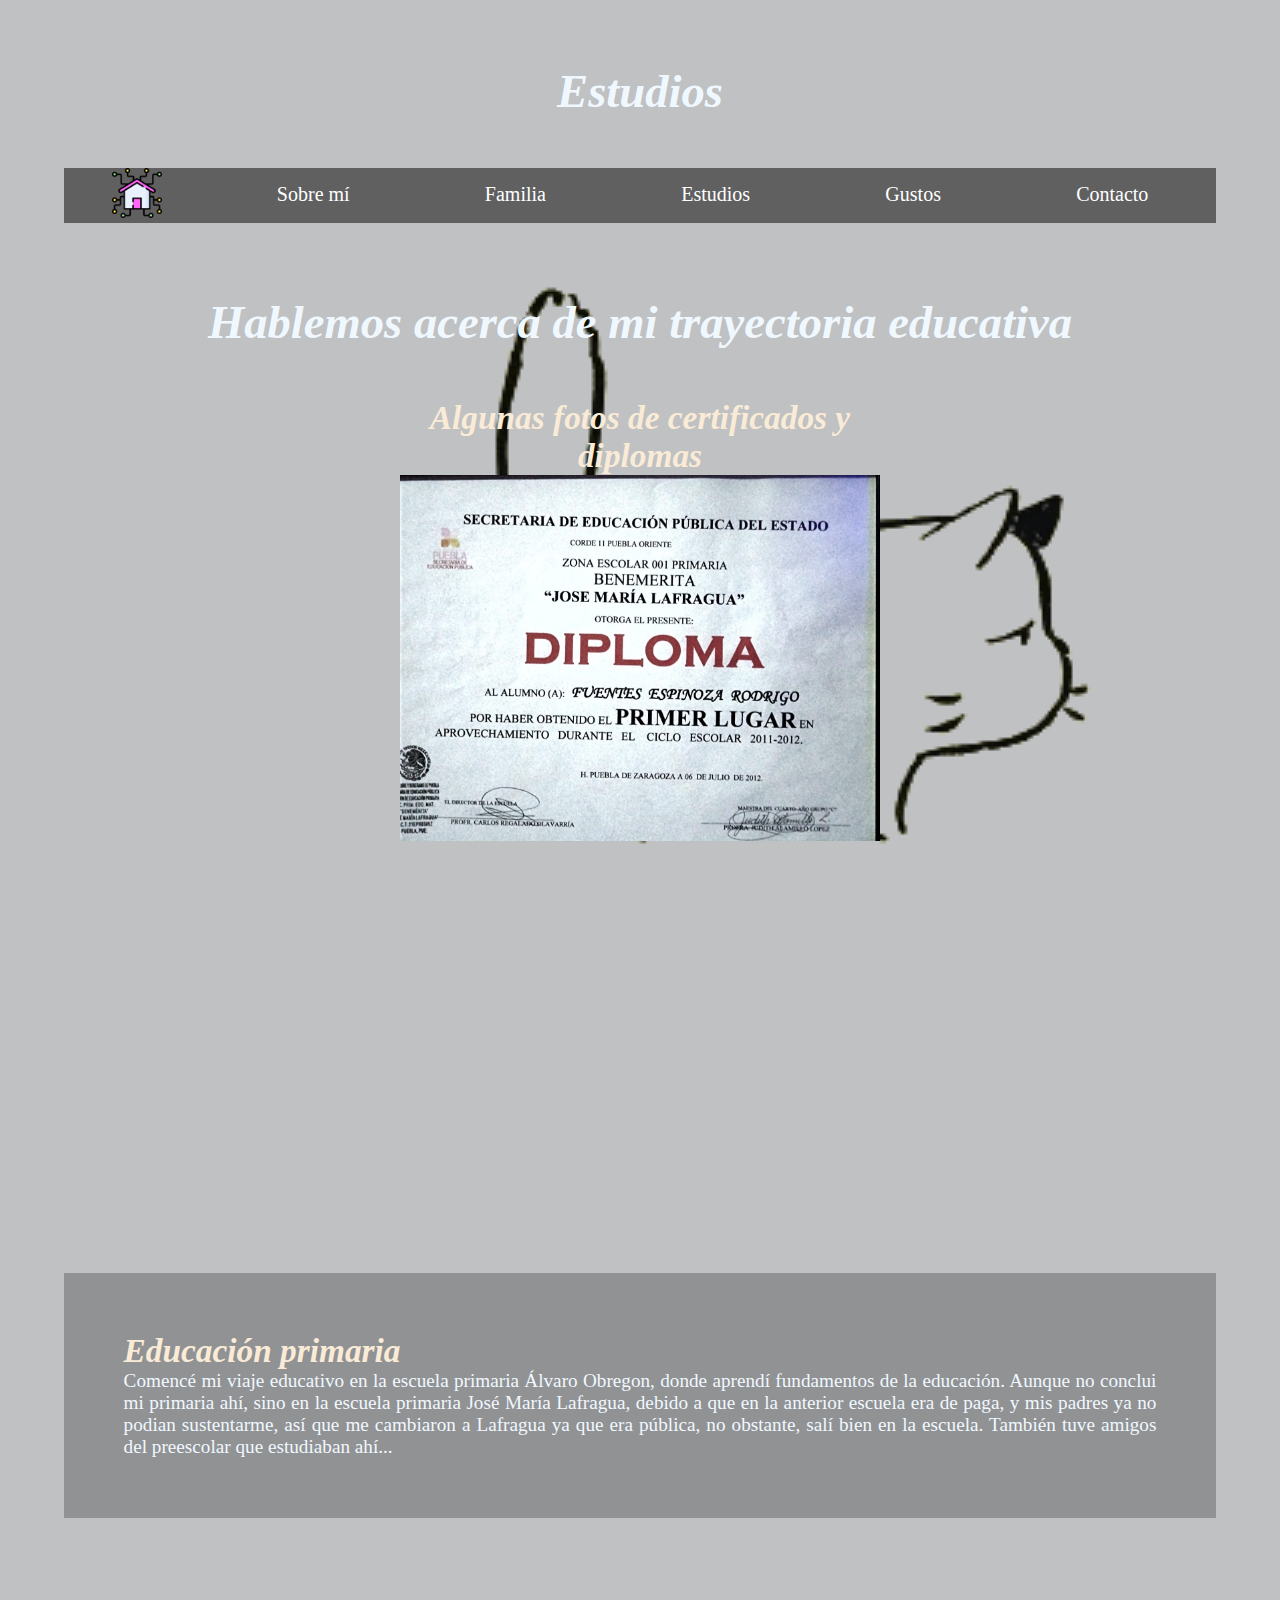
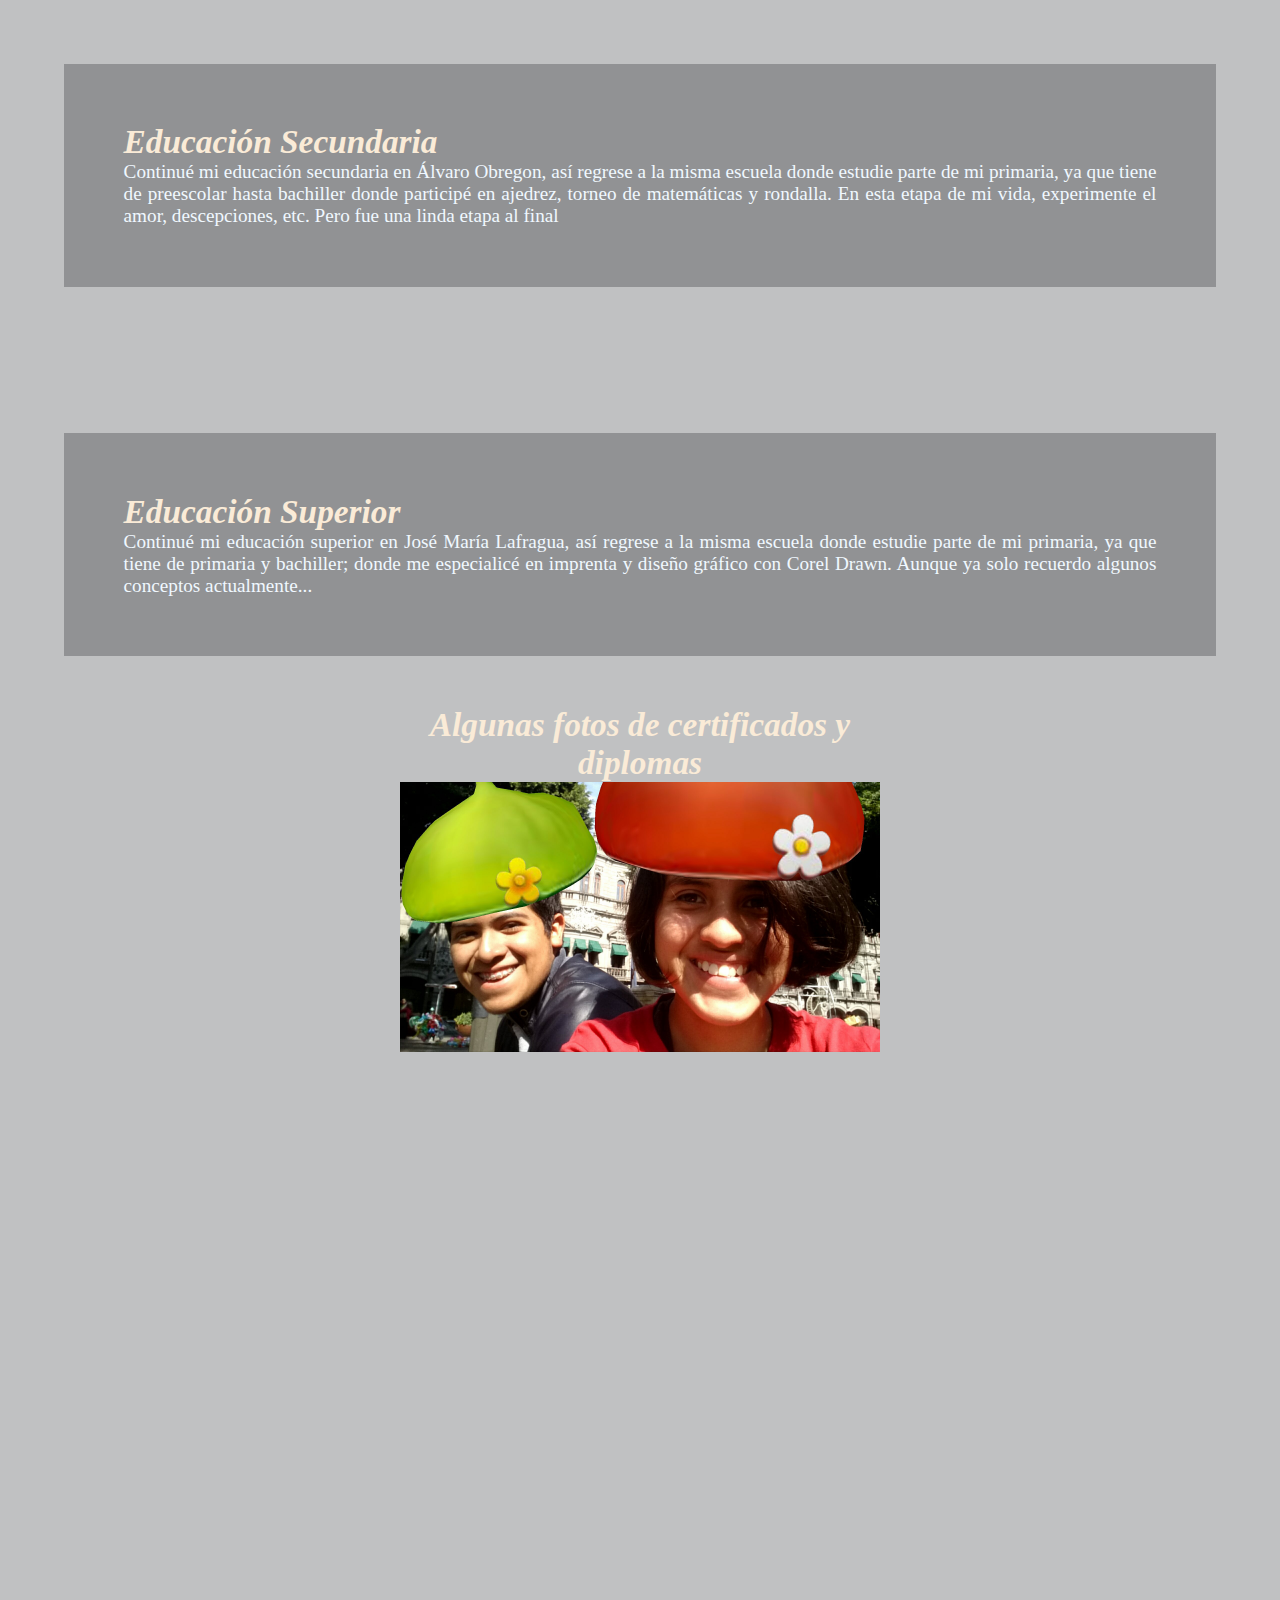
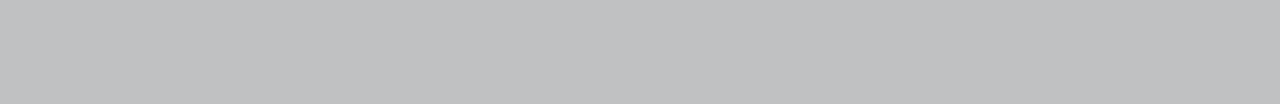
==== Paginas Internas/estudios.html @ 2acf7746 "Primera subida" ====
<!DOCTYPE html>
<html>
  <head>
    <meta charset="UTF-8" />
    <meta name="robots" content="index,follow" />
    <meta name="viewport" content="width=device-width, initial-scale-1" />
    <title>Series</title>
    <link rel="stylesheet" href="../Estilos/estudios.css" />
  </head>
  <body>
    <div class="table" cellspacing="50" align="center">
      <h1>Estudios</h1>
      <nav>
        <ul class="menu-horizontal">
          <li>
            <button class="boton" onclick="location.href='../Index.html'">
              <img src="../Imagenes/index/smart-home.png" width="50" />
            </button>
          </li>
          <li>
            <a href="../Paginas Internas/SobreMi.html">Sobre mí</a>
          </li>
          <li>
            <a href="../Paginas Internas/Familia.html">Familia</a>
          </li>
          <li>
            <a href="../Paginas Internas/estudios.html">Estudios</a>
          </li>
          <li>
            <a href="" role="button">Gustos</a>
            <ul class="menu-vertical">
              <li><a href="../Paginas Internas/Series.html">Series</a></li>
              <li>
                <a href="../Paginas Internas/Peliculas.html">Películas</a>
              </li>
              <li><a href="../Paginas Internas/Juegos.html">Juegos</a></li>
            </ul>
          </li>
          <li>
            <a href="../Paginas Internas/Contacto.html">Contacto</a>
          </li>
        </ul>
      </nav>
      <br><br><br><br>
      <h1>Hablemos acerca de mi trayectoria educativa</h1>
      <div class="slider-box" align="center" cellspacing="50">
        <h3 align="center">Algunas fotos de certificados y diplomas</h3>
        <ul>
            <li>
                <img src="../Imagenes/Estudios/di1.jfif" alt="">
            </li>
            <li>
                <img src="../Imagenes/Estudios/di2.jfif" alt="">
            </li>
            <li>
                <img src="../Imagenes/Estudios/di3.jfif" alt="">
            </li>
            <li>
                <img src="../Imagenes/Estudios/di4.jfif" alt="">
            </li>
            <li>
                <img src="../Imagenes/Estudios/di5.jfif" alt="">
            </li>
        </ul>
    </div>
    </div>
    <div class="table" cellspacing="50">
      <table class="table">
        <br />
        <tr>
          <td>
            <h3>Educación primaria</h3>
            <p align="justify">
              Comencé mi viaje educativo en la escuela primaria Álvaro Obregon,
              donde aprendí fundamentos de la educación. Aunque no conclui mi
              primaria ahí, sino en la escuela primaria José María Lafragua,
              debido a que en la anterior escuela era de paga, y mis padres ya
              no podian sustentarme, así que me cambiaron a Lafragua ya que era
              pública, no obstante, salí bien en la escuela. También tuve amigos
              del preescolar que estudiaban ahí...
            </p>
          </td>
        </tr>
      </table>
    </div>

    <div class="table" cellspacing="50">
      <table class="table">
        <br />
        <tr>
          <td>
            <h3>Educación Secundaria</h3>
            <p align="justify">
              Continué mi educación secundaria en Álvaro Obregon, así regrese a
              la misma escuela donde estudie parte de mi primaria, ya que tiene
              de preescolar hasta bachiller donde participé en ajedrez, torneo
              de matemáticas y rondalla. En esta etapa de mi vida, experimente
              el amor, descepciones, etc. Pero fue una linda etapa al final
            </p>
          </td>
        </tr>
      </table>
    </div>

    <div class="table" cellspacing="50">
      <table class="table">
        <br />
        <tr>
          <td>
            <h3>Educación Superior</h3>
            <p align="justify">
              Continué mi educación superior en José María Lafragua, así regrese
              a la misma escuela donde estudie parte de mi primaria, ya que
              tiene de primaria y bachiller; donde me especialicé en imprenta y
              diseño gráfico con Corel Drawn. Aunque ya solo recuerdo algunos
              conceptos actualmente...
            </p>
          </td>
        </tr>
      </table>
      <div class="slider-box" align="center" cellspacing="50">
        <h3 align="center">Algunas fotos de certificados y diplomas</h3>
        <ul>
            <li>
                <img src="../Imagenes/Estudios/amigos1.jfif" alt="">
            </li>
            <li>
                <img src="../Imagenes/Estudios/amigos2.jfif" alt="">
            </li>
            <li>
                <img src="../Imagenes/Estudios/amigos3.jfif" alt="">
            </li>
            <li>
                <img src="../Imagenes/Estudios/amigos4.jfif" alt="">
            </li>
            <li>
                <img src="../Imagenes/Estudios/amigos5.jfif" alt="">
            </li>
        </ul>
    </div>
    </div>
  </body>
</html>
---- Estilos/estudios.css ----
* {
    margin: 0;
    padding: 0;
    box-sizing: border-box;
    font-family: 'Open sans';
}

body {
    background-image: url(../Imagenes/Estudios/DYc.gif);
    background-repeat: no-repeat;
    background-size: cover;
    background-attachment: fixed;
    background-position: center center;
}

h1 {
    font-size: 35pt;
    color: aliceblue;
    font-style: italic;
}

h2 {
    font-size: 20pt;
    color: aliceblue;
    font-family: serif;
    font-style: italic;
}

h3 {
    font-size: 25pt;
    color: rgb(84, 87, 88);
    font-family: serif;
    align-content: center;
    font-style: italic;
}

p {
    font-size: larger;
    font-family: 'Gothic Medium';
    justify-content: right;
    color: aliceblue;
}

.table {
    padding: 5%;
    border: 0;
    background-color: rgba(5, 7, 12, 0.25);
}

.table h3 {
    color: antiquewhite;
}

nav {
    max-width: none;
    margin: auto;
    background-color: rgba(0, 0, 0, .5);
    font-size: 20px;
    margin-top: 50px;
}

.menu-horizontal {
    list-style: none;
    display: flex;
    justify-content: space-around;
}

.menu-horizontal>li>a {
    display: block;
    padding: 15px 20px;
    color: white;
    text-decoration: none;
}

.menu-horizontal>li:hover {
    background-color: dimgray;
}

.menu-vertical {
    position: absolute;
    display: none;
    list-style: none;
    width: 200px;
    background-color: rgba(0, 0, 0, .5);
}

.menu-horizontal li:hover .menu-vertical {
    display: block;
}

.menu-vertical li:hover {
    background-color: midnightblue;
}

.menu-vertical li a {
    display: block;
    color: white;
    padding: 15px 15px 15px 20px;
    text-decoration: none;
}

.boton {
    background-color: rgba(255, 255, 255, 0);
    border: none;
    cursor: pointer;
    border-radius: 25px;
}

.boton:hover {
    background-color: rgba(255, 255, 255, .5);
}

.table {
    padding: 5%;
    border: 0;
    background-color: rgba(5, 7, 12, 0.25);
}

.slider-box {
    width: 480px;
    height: auto;
    margin: 50px auto 0;
    overflow: hidden;
}

.slider-box ul {
    display: flex;
    padding: 0;
    width: 500%;
    animation: slide 20s infinite alternate ease-in-out;
}

.slider-box img {
    width: 100%;
}

.slider-box li {
    width: 100%;
    list-style: none;
    position: relative;
}

@keyframes slide {
    0% {
        margin-left: 0;
    }

    20% {
        margin-left: 0;
    }

    25% {
        margin-left: -100%;
    }

    45% {
        margin-left: -100%;
    }

    50% {
        margin-left: -200%;
    }

    70% {
        margin-left: -200%;
    }

    75% {
        margin-left: -300%;
    }

    100% {
        margin-left: -300%;
    }
}

@media (max-width: 480px) {
    body {
        padding: 30px;
    }

    .slider-box {
        width: 100%;
    }

    .texto {
        top: 50px;
        padding: 0;
    }
}
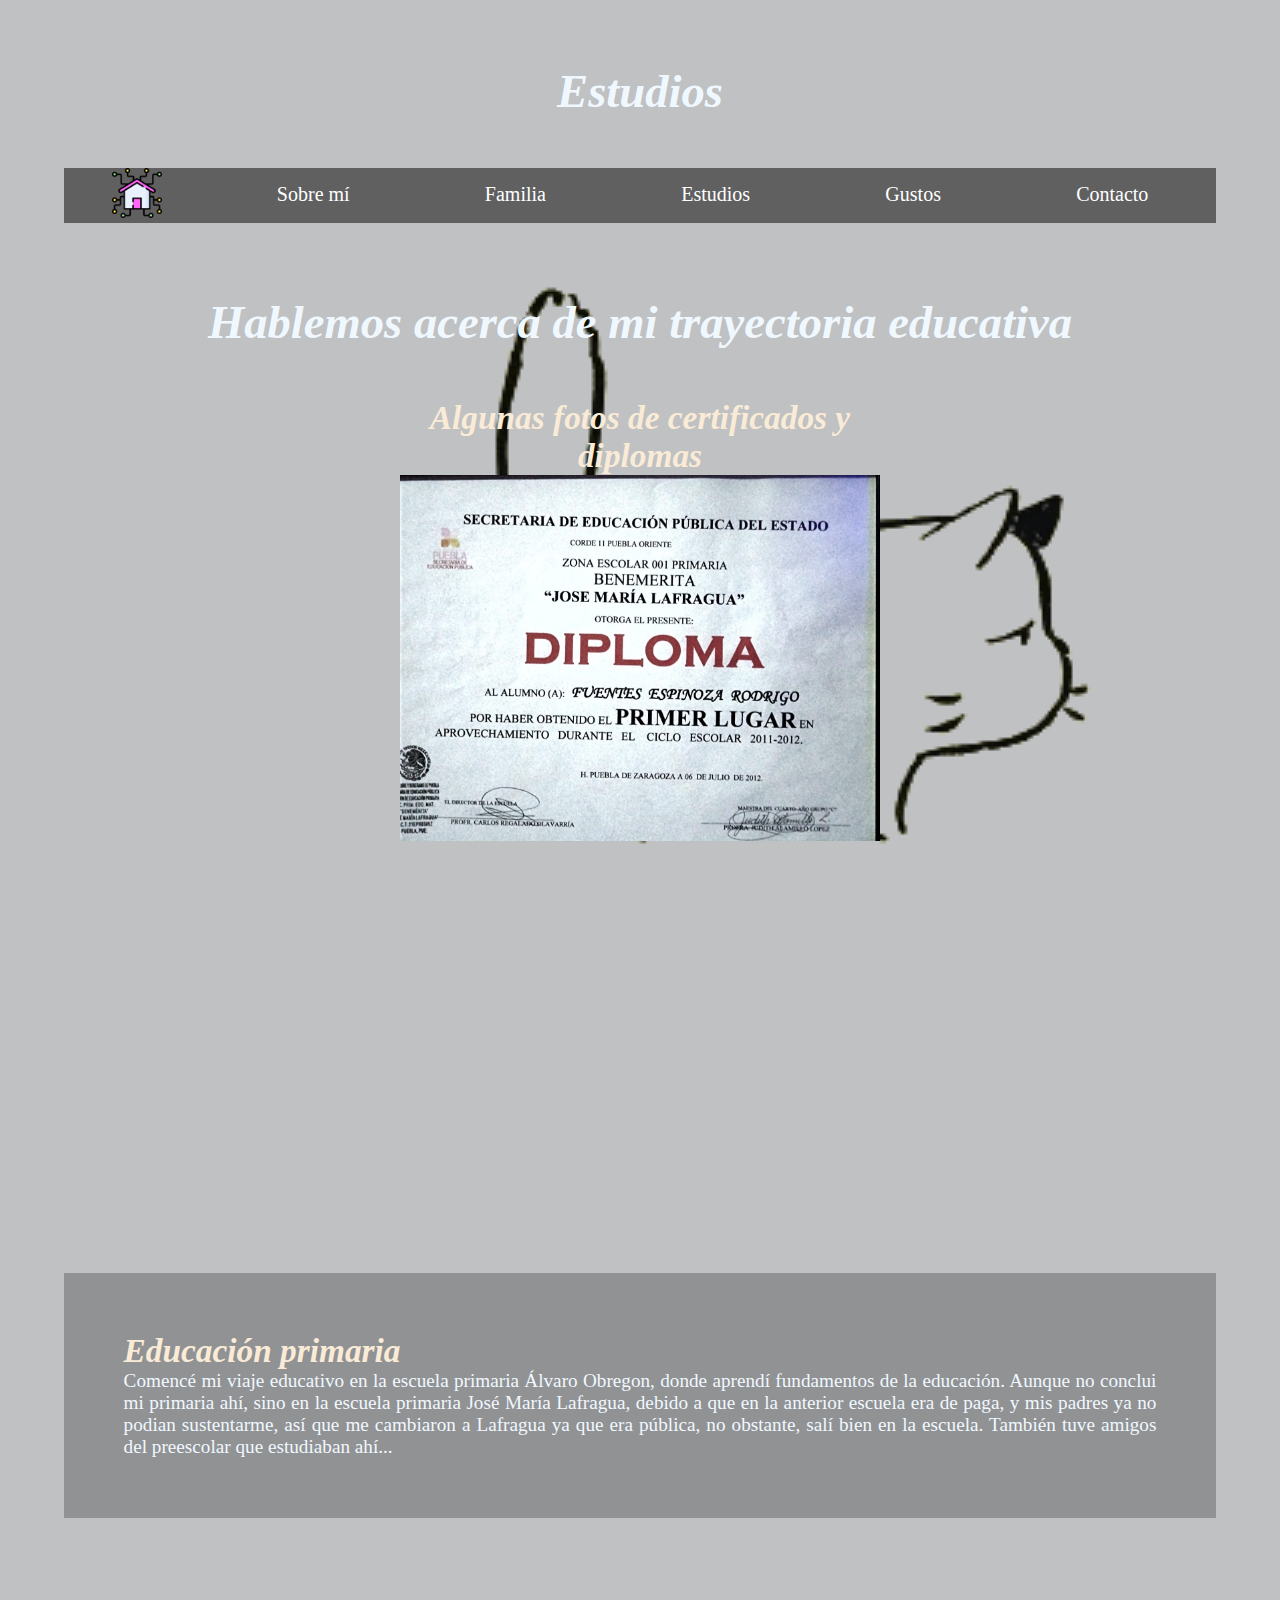
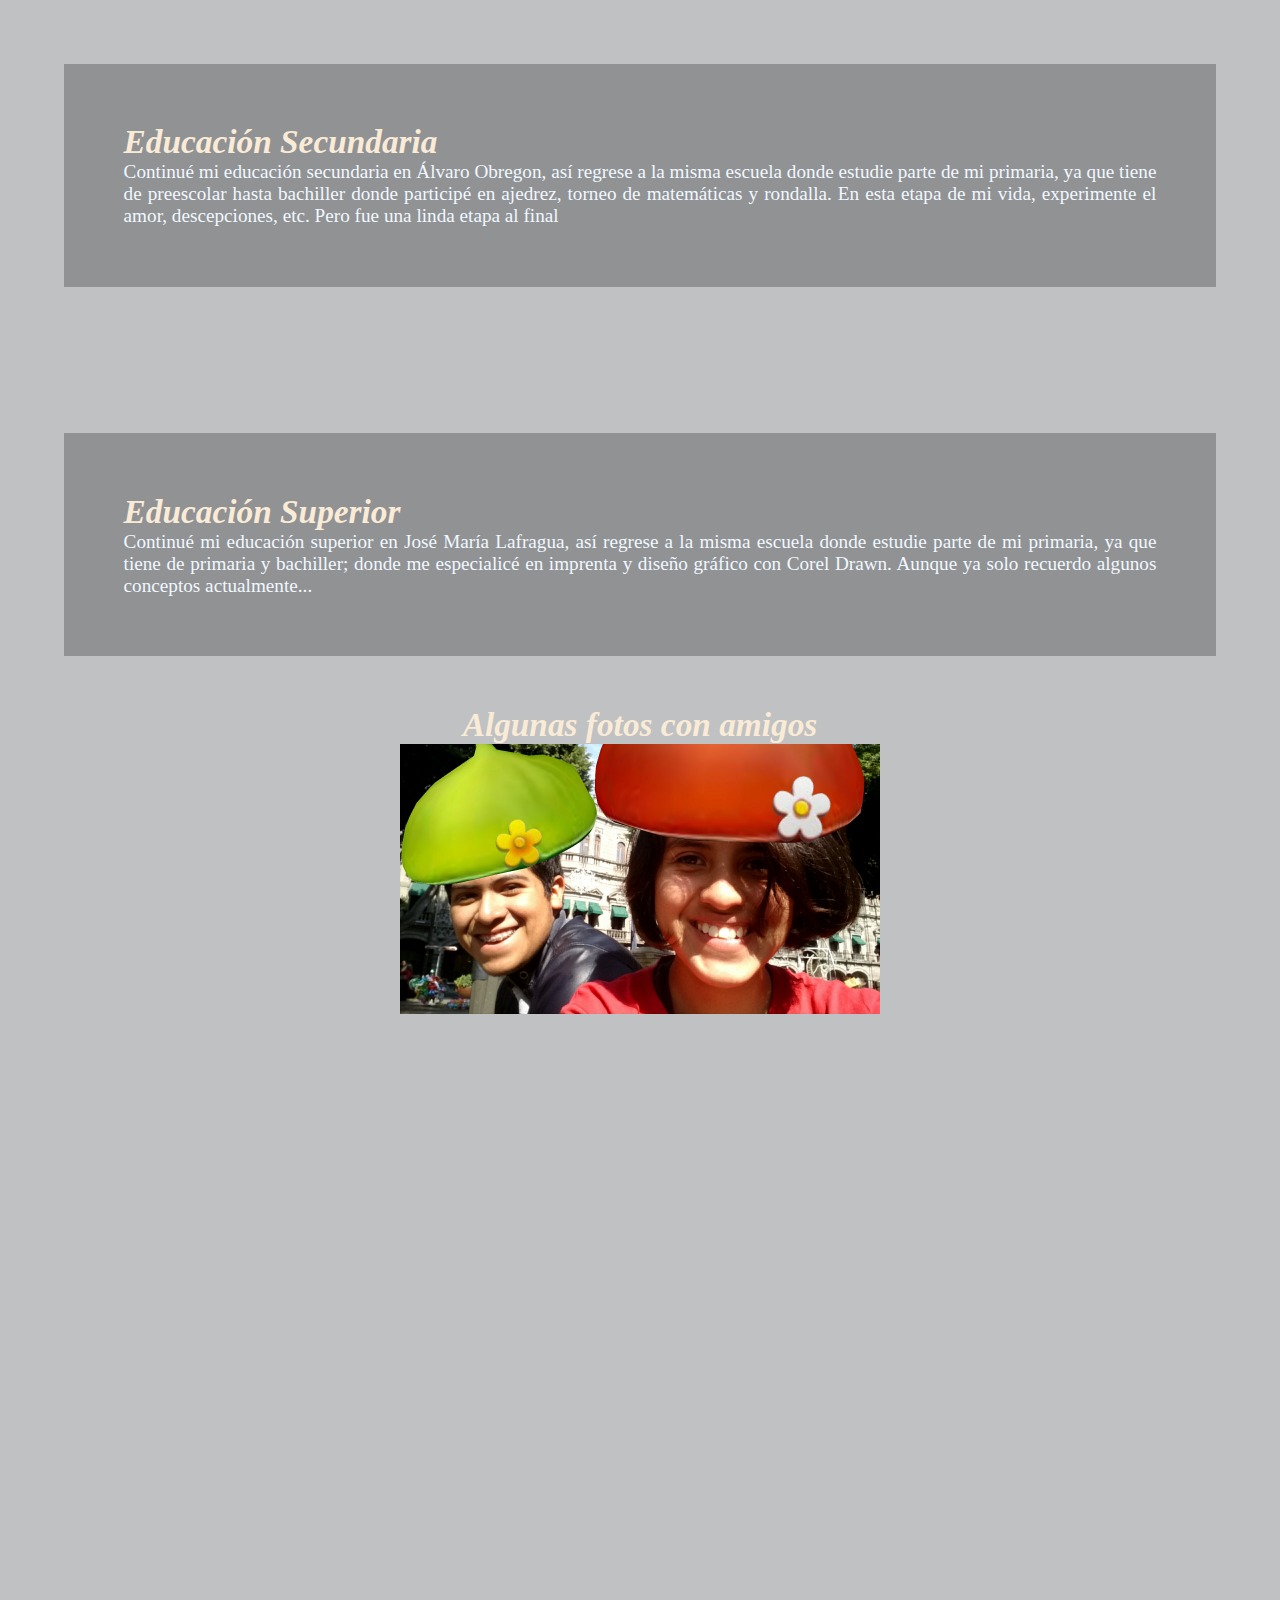
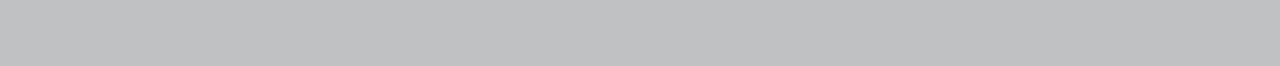
==== commit 191324cb: "Update estudios.html" ====
--- a/Paginas Internas/estudios.html
+++ b/Paginas Internas/estudios.html
@@ -13,7 +13,7 @@
       <nav>
         <ul class="menu-horizontal">
           <li>
-            <button class="boton" onclick="location.href='../Index.html'">
+            <button class="boton" onclick="location.href='../index.html'">
               <img src="../Imagenes/index/smart-home.png" width="50" />
             </button>
           </li>
@@ -119,7 +119,7 @@
         </tr>
       </table>
       <div class="slider-box" align="center" cellspacing="50">
-        <h3 align="center">Algunas fotos de certificados y diplomas</h3>
+        <h3 align="center">Algunas fotos con amigos</h3>
         <ul>
             <li>
                 <img src="../Imagenes/Estudios/amigos1.jfif" alt="">
